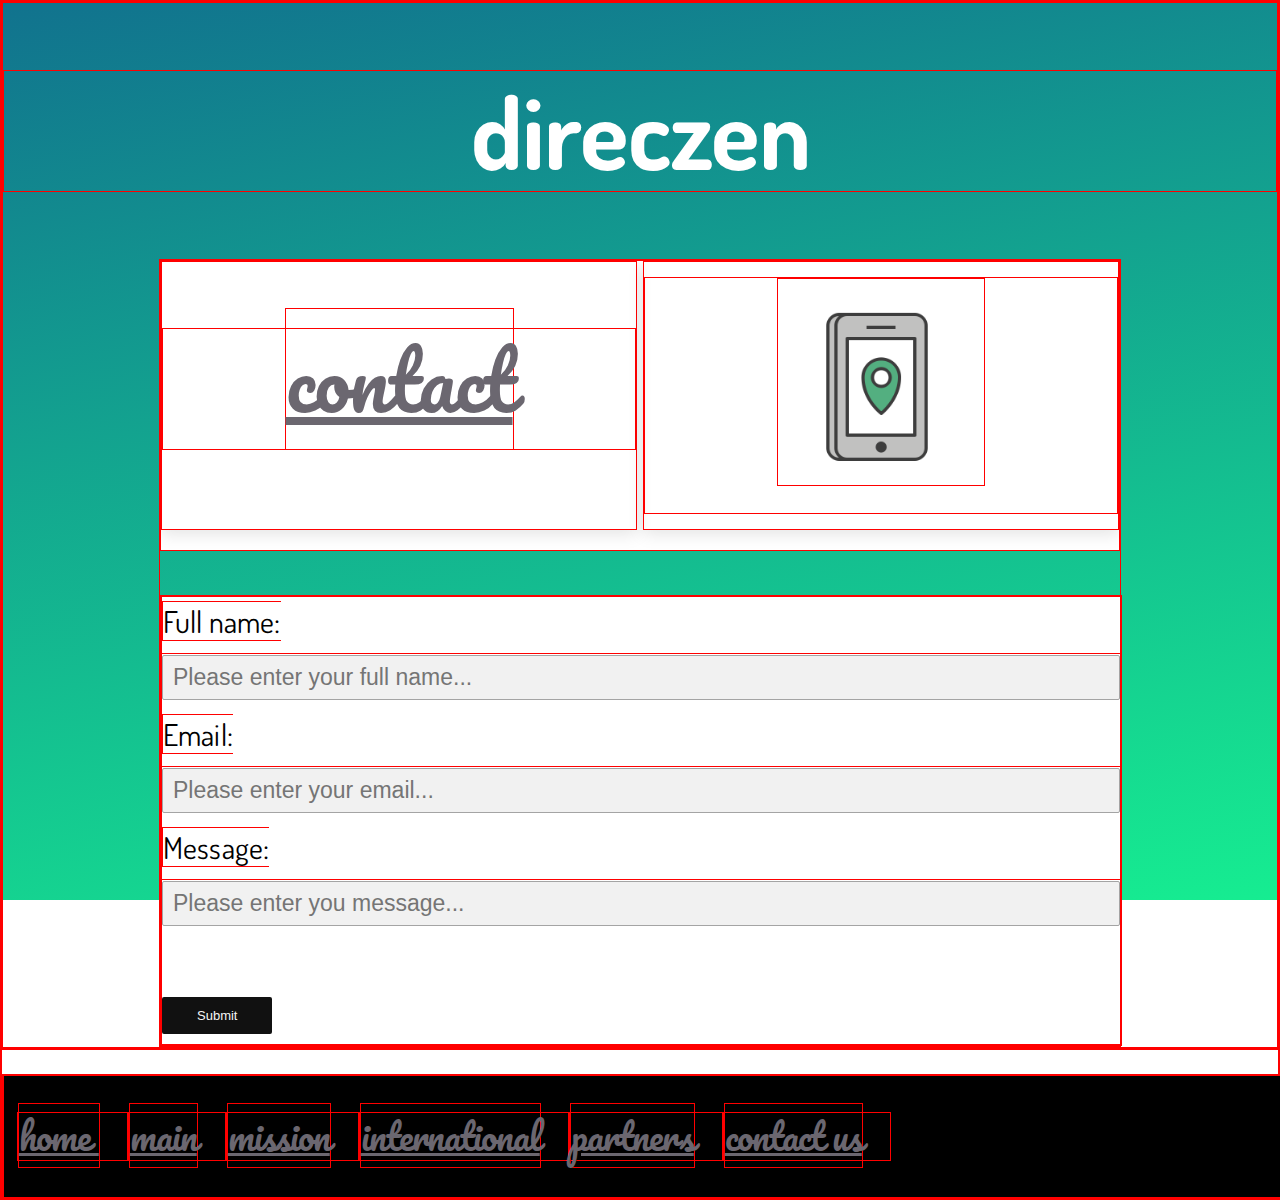
==== direczen/src/contact.html @ 981bbf70 "Basic code optimisations and reorganising files into folders" ====
<!DOCTYPE html>
<html>
<head>
    <title>direczen | contact</title>
    <link rel="stylesheet" type="text/css" href="styles/style.css"/>
    <link href="https://fonts.googleapis.com/css?family=Pacifico" rel="stylesheet">
    <link href="https://fonts.googleapis.com/css?family=Dosis" rel="stylesheet">
</head>

<body>
<div style="text-align: center;">
    <h1 style="font-size:100px; color:white;">direczen</h1>
    <div class="container">
        <div class="cards">
            <div class="card">
                <h2 class="card-body" style="vertical-align:center; font-size:80px"><a href="home.html">contact</a></h2>
            </div>
            <div class="card">
                <p class="card-body"><img class="imgcard" src="images/phone_location.png"/></p>
            </div>
        </div>
        <br/>
        <div class="contentMain">
            <form>

                <label>
                    Full name:<br>
                    <input type="text" name="fullname" placeholder="Please enter your full name..." required maxlength="50">
                </label>
                <label>
                    Email:<br>
                    <input type="text" name="email" placeholder="Please enter your email..." required maxlength="100">
                </label>
                <label>
                    Message:<br>
                    <input type="text" name="message" placeholder="Please enter you message..." required maxlength="1000">
                </label>
                <br><br>
                <input type="submit" value="Submit">
            </form>
        </div>
    </div>
</div>
<div></div>
</body>
<br/>
<footer style="width:100%;">
    <nav style="width:100%; margin-bottom:0;">
        <h3><a href="home.html">home </a>&#160;&#160;&#160; </h3>
        <h3><a href="index.html">main</a>&#160;&#160;&#160; </h3>
        <h3><a href="mission.html">mission</a>&#160;&#160;&#160; </h3>
        <h3><a href="international.html">international</a>&#160;&#160;&#160; </h3>
        <h3><a href="partners.html">partners</a>&#160;&#160;&#160;</h3>
        <h3><a href="contact.html">contact us</a>&#160;&#160;&#160; </h3>
    </nav>
</footer>
</html>
---- direczen/src/styles/style.css ----
/*------------------------------------------------------------
  Base Style
------------------------------------------------------------*/
*{
    border: 1px solid red;
}

html {
    box-sizing: border-box;
    font-size: 62.5%;
    margin: 0;
    padding: 0;
    background: -webkit-linear-gradient(-11deg, rgb(22, 237, 145), rgb(17, 114, 142));
    background: linear-gradient(-11deg, rgb(22, 237, 145), rgb(17, 114, 142));
    background-attachment: fixed;
}

body {
    letter-spacing: 0.01em;
    line-height: 1.6;
    font-size: 1.5em;
    font-weight: 400;
    margin: 0;
}

/*------------------------------------------------------------
  Buttons
------------------------------------------------------------*/

button, [type=submit] {
    padding: 1.1rem 3.5rem;
    margin: 1rem 0;
    background: #111111;
    color: #f5f5f5;
    border-radius: 2px;
    border: none;
    font-size: 1.3rem;
    transition: all .2s ease;
}

button.outline, [type=submit].outline {
    padding: 1.1rem 3.5rem;
    background: none;
    color: #111111;
    border: 2px solid #111111;
}

button:hover, [type=submit]:hover {
    background: #222222;
}

button.outline:hover, [type=submit].outline:hover {
    background: none;
    border: 2px solid #444444;
    color: #444444;
}

button:focus, [type=submit]:focus {
    outline: none;
}

button:active, [type=submit]:active {
    transform: scale(.99);
}

.cards {
    display: flex;
    flex-wrap: wrap;
    justify-content: space-between;
    background-color: white;
    overflow: hidden;
    margin-bottom: 2rem
}

@media (max-width: 675px) {
    .cards > .card {
        flex: auto;
    }
}

.card {
    flex-direction: column;
    overflow: hidden;
    flex: 0 1 calc(50% - 0.5rem);
    box-shadow: 0 5px 15px rgba(0, 0, 0, 0.1);
    margin-bottom: 2rem;
}

.card-header {
    font-weight: 600;
    margin: 0;
    padding: 2rem 3rem 1rem;
}

.card-body {
    padding: 0 3rem 2rem 3rem;
    min-height: 100px;
}

.card-footer {
    display: flex;
    align-items: stretch;
    border-top: 1px solid #dbdbdb;
    flex: 1;
}

.card-footer .card-footer-item {
    display: flex;
    flex-basis: 0;
    flex-grow: 1;
    flex-shrink: 0;
    align-items: center;
    justify-content: center;
    margin: 0;
    padding: 1rem;
}

.card-footer-item:not(:first-child) {
    border-left: 1px solid #dbdbdb;
}

/*------------------------------------------------------------
  Forms
------------------------------------------------------------*/

input[type=text], input[type=password], input[type=email], input[type=search], input[type=number], input[type=file], input[type=tel], input[type=url], select {
    width: 100%;
    height: 45px;
    padding: 10px 10px;
    margin-top: 1rem;
    margin-bottom: 1rem;
    background: #F1F1F1;
    border-radius: 2px;
    border: 1px solid #a4a4a4;
    font-size: 2.3rem;
    box-sizing: border-box;
    transition: all .2s ease;
}

/*input[type=text]:hover, input[type=password]:hover, input[type=email]:hover, input[type=search]:hover, input[type=number]:hover, input[type=file], input[type=tel], input[type=url]:hover, select:hover, textarea:hover, textarea[type=text]:hover {
  border: 1px solid #111111;
}

input[type=text]:focus, input[type=password]:focus, input[type=email]:focus, input[type=search]:focus, input[type=number], input[type=file], input[type=tel], input[type=url]:focus, select:focus, textarea:focus, textarea[type=text]:focus {
  outline: none;
  border: 1px solid #104cfb;
}

textarea, textarea[type=text] {
  min-height: 17rem;
}*/

.container {
    max-width: 960px;
    margin: 0 auto;
    width: 80%;
}

.row {
    display: flex;
    flex-flow: row wrap;
    justify-content: space-between;
    margin-top: 1rem;
    margin-bottom: 1rem;
}

.row > :first-child {
    margin-left: 0;
}

.col {
    -webkit-box-flex: 1;
    -moz-box-flex: 1;
    -webkit-flex: 1;
    -ms-flex: 1;
    flex: 1;
}

.col, [class^='col-'], [class*=" col-"] {
    margin-left: 4%;
}

.col-1 {
    flex: 1;
}

.col-2 {
    flex: 2;
}

.col-3 {
    flex: 3;
}

.col-4 {
    flex: 4;
}

.col-5 {
    flex: 5;
}

.col-6 {
    flex: 6;
}

.col-7 {
    flex: 7;
}

.col-8 {
    flex: 8;
}

.col-9 {
    flex: 9;
}

.col-10 {
    flex: 10;
}

.col-11 {
    flex: 11;
}

.col-12 {
    flex: 12;
}

@media screen and (max-width: 768px) {
    .col, [class^='col-'], [class*=" col-"] {
        margin: 1rem 0;
        flex: 0 0 100%;
    }
}

/*------------------------------------------------------------
  Links
------------------------------------------------------------*/
a {
    color: #6b6770;
    transition: all .1s ease;
}

a:hover {
    cursor: pointer;
    color: #222222;
}

/*------------------------------------------------------------
  Lists
------------------------------------------------------------*/

ul, ol {
    padding-left: 0;
    margin-top: 0;
}

ul ul, ul ol, ol ol, ol ul {
    margin: 1rem 0 1rem 2rem;
    font-size: 95%;
}

ul {
    list-style: circle inside;
}

ol {
    list-style: decimal inside;
}

li {
    margin-bottom: 1rem;
}

/*------------------------------------------------------------
  Misc
------------------------------------------------------------*/

code {
    padding: 0.2rem 0.5rem;
    margin: 0 0.2rem;
    font-size: 90%;
    white-space: nowrap;
    background: #F1F1F1;
    border: 1px solid #E1E1E1;
    border-radius: 4px;
    font-family: "Consolas", "Monaco", "Menlo", monospace;
}

pre > code {
    display: block;
    padding: 1rem 1.5rem;
    white-space: pre-wrap;
    white-space: -moz-pre-wrap;
    white-space: pre-wrap;
    white-space: -o-pre-wrap;
    word-wrap: break-word;
}

/*------------------------------------------------------------
  Navigation
  ------------------------------------------------------------*/

.nav {
    position: relative;
    display: flex;
    flex-wrap: wrap;
    align-items: center;
    padding: 1rem;
}

.nav-menu,
.nav-brand {
    display: flex;
}

.nav-menu {
    flex-flow: row;
    flex: 1 0 auto;
}

.nav-item {
    padding: 1rem 2rem;
}

.nav-logo {
    font-weight: bolder;
    font-size: 2rem;
    line-height: 0;
    padding-right: 2rem;
}

/*------------------------------------------------------------
  Tables
  ------------------------------------------------------------*/

.table {
    width: 100%;
    border: none;
    border-collapse: collapse;
    border-spacing: 0;
    text-align: left;
}

.table th, .table td {
    vertical-align: middle;
    padding: 12px 4px;
}

.table thead {
    border-bottom: 2px solid #333030;
}

/* responsive tables */
@media screen and (max-width: 768px) {
    .table.responsive {
        position: relative;
        display: block;
    }

    .table.responsive th, .table.responsive td {
        margin: 0;
    }

    .table.responsive thead {
        display: block;
        float: left;
        border: 0;
    }

    .table.responsive thead tr {
        display: block;
        padding: 0 10px 0 0;
        border-right: 2px solid #333030;
    }

    .table.responsive th {
        display: block;
        text-align: right;
    }

    .table.responsive tbody {
        display: block;
        overflow-x: auto;
        white-space: nowrap;
    }

    .table.responsive tbody tr {
        display: inline-block;
    }

    .table.responsive td {
        display: block;
        min-height: 16px;
        text-align: left;
    }

    .table.responsive tr {
        padding: 0 10px;
    }
}

/*------------------------------------------------------------
  Typography
------------------------------------------------------------*/

h1 {
    font-family: 'Dosis', sans-serif;
}

h2,
h3,
h4,
h5,
h6 {
    font-weight: 400;
    font-family: 'Pacifico', cursive;
}

h1, h2, h3 {
    letter-spacing: -.1rem;
}

h1 {
    font-size: 4.0rem;
    line-height: 1.2;
}

h2 {
    font-size: 3.6rem;
    line-height: 1.25;
}

h3 {
    font-size: 3.0rem;
    line-height: 1.3;
}

h4 {
    font-size: 2.4rem;
    line-height: 1.35;
    letter-spacing: -.08rem;
}

h5 {
    font-size: 1.8rem;
    line-height: 1.5;
    letter-spacing: -.05rem;
}

h6 {
    font-size: 1.5rem;
    line-height: 1.6;
    letter-spacing: 0;
}

@media (min-width: 550px) {
    h1 {
        font-size: 5.0rem;
    }

    h2 {
        font-size: 4.2rem;
    }

    h3 {
        font-size: 3.6rem;
    }

    h4 {
        font-size: 3.0rem;
    }

    h5 {
        font-size: 2.4rem;
    }

    h6 {
        font-size: 1.5rem;
    }
}

/*------------------------------------------------------------
  Utilities
------------------------------------------------------------*/

.pull-right {
    float: right;
}

.pull-left {
    float: left;
}

.text-center {
    text-align: center;
}

.text-left {
    text-align: left;
}

.text-right {
    text-align: right;
}

.full-screen {
    width: 100%;
    min-height: 100vh;
}

.full-width {
    width: 100%;
}

.vertical-align {
    display: flex;
    align-items: center;
}

.horizontal-align {
    display: flex;
    justify-content: center;
}

.center {
    display: flex;
    align-items: center;
    justify-content: center;
    flex-direction: column;
}

.right {
    display: flex;
    align-items: center;
    justify-content: flex-end;
}

.left {
    display: flex;
    align-items: center;
    justify-content: flex-start;
}

.fixed {
    position: fixed;
    width: 100%;
}

@media screen and (max-width: 400px) {
    .hide-phone {
        display: none;
    }
}

@media screen and (max-width: 768px) {
    .hide-tablet {
        display: none;
    }
}

/*
CUSTOM STYLING
*/

.imgcard {
    height: 50%;
    width: 50%;
}

.squaremin {
    height: 35%;
}

.pmain {
    font-size: 30px;
    margin-left: 10%;
    margin-right: 10%;
    padding: 8%;
    text-align: left;
"
}

.contentMain {
    width: 100%;
    max-width: 100%;
    background-color: white;
    font-family: 'Dosis', sans-serif;
    font-size: 30px;
    text-align: left;
    overflow: hidden;
}

.contentMain p {
    padding: 0 3% 0 3%;
}

nav {
    width: 100%;
    font-family: 'Pacifico', cursive;
    display: inline-flex;
    background-color: black;
    color: white;
    margin-bottom: -1px !important;
    padding-left: 1%;
    padding-right: 1%;
}

footer {
    bottom: 0;
    min-width: 100%;
}

#nextSide {
    float: right;
    text-align: left;
    width: 49%;
}

#frontSide {
    float: left;
    text-align: right;
    align-items: right;
    width: 49%;
}

.inputContact {
    height: 25%;
    width: 70%;
}
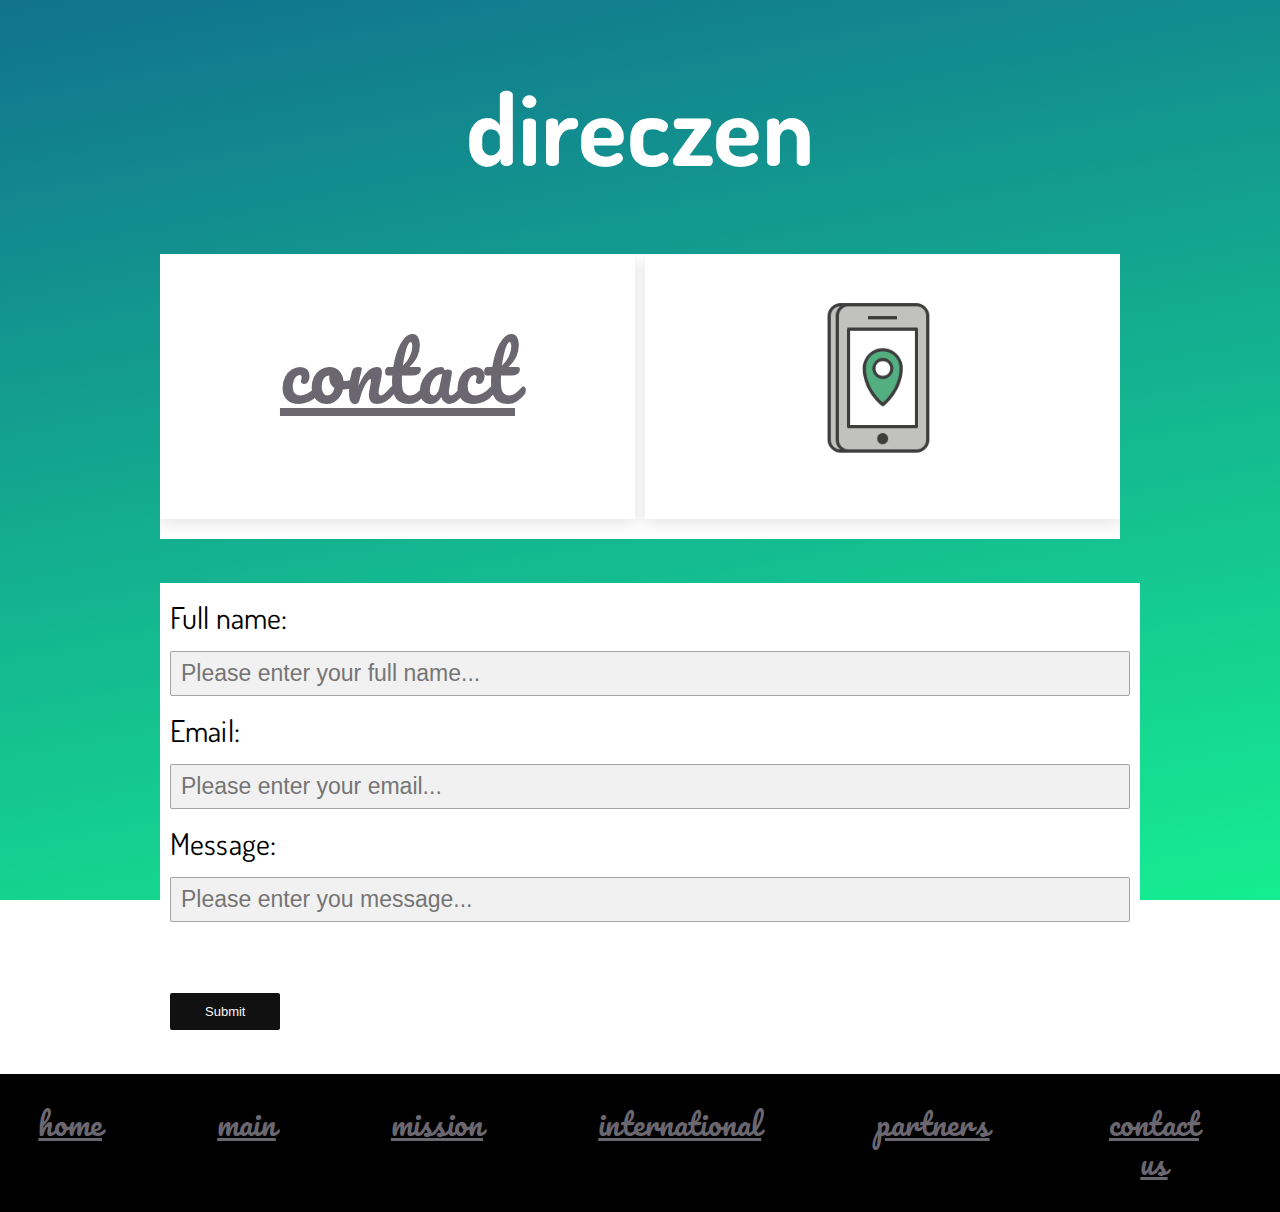
==== commit 9e656e8e: "#" ====
--- a/direczen/src/contact.html
+++ b/direczen/src/contact.html
@@ -22,7 +22,6 @@
         <br/>
         <div class="contentMain">
             <form>
-
                 <label>
                     Full name:<br>
                     <input type="text" name="fullname" placeholder="Please enter your full name..." required maxlength="50">
@@ -44,14 +43,14 @@
 <div></div>
 </body>
 <br/>
-<footer style="width:100%;">
-    <nav style="width:100%; margin-bottom:0;">
-        <h3><a href="home.html">home </a>&#160;&#160;&#160; </h3>
-        <h3><a href="index.html">main</a>&#160;&#160;&#160; </h3>
-        <h3><a href="mission.html">mission</a>&#160;&#160;&#160; </h3>
-        <h3><a href="international.html">international</a>&#160;&#160;&#160; </h3>
-        <h3><a href="partners.html">partners</a>&#160;&#160;&#160;</h3>
-        <h3><a href="contact.html">contact us</a>&#160;&#160;&#160; </h3>
+<footer>
+    <nav>
+        <h3><a href="home.html">home </a></h3>
+        <h3><a href="index.html">main</a></h3>
+        <h3><a href="mission.html">mission</a></h3>
+        <h3><a href="international.html">international</a></h3>
+        <h3><a href="partners.html">partners</a></h3>
+        <h3><a href="contact.html">contact us</a></h3>
     </nav>
 </footer>
 </html>
--- a/direczen/src/styles/style.css
+++ b/direczen/src/styles/style.css
@@ -1,10 +1,6 @@
 /*------------------------------------------------------------
   Base Style
 ------------------------------------------------------------*/
-*{
-    border: 1px solid red;
-}
-
 html {
     box-sizing: border-box;
     font-size: 62.5%;
@@ -420,7 +416,7 @@
 }
 
 h1, h2, h3 {
-    letter-spacing: -.1rem;
+    /*letter-spacing: -.1rem;*/
 }
 
 h1 {
@@ -458,7 +454,7 @@
 
 @media (min-width: 550px) {
     h1 {
-        font-size: 5.0rem;
+        font-size: 5rem;
     }
 
     h2 {
@@ -466,11 +462,11 @@
     }
 
     h3 {
-        font-size: 3.6rem;
+        font-size: 3rem;
     }
 
     h4 {
-        font-size: 3.0rem;
+        font-size: 3rem;
     }
 
     h5 {
@@ -580,17 +576,16 @@
     margin-right: 10%;
     padding: 8%;
     text-align: left;
-"
 }
 
 .contentMain {
     width: 100%;
-    max-width: 100%;
     background-color: white;
     font-family: 'Dosis', sans-serif;
     font-size: 30px;
     text-align: left;
     overflow: hidden;
+    padding: 10px;
 }
 
 .contentMain p {
@@ -598,19 +593,23 @@
 }
 
 nav {
-    width: 100%;
     font-family: 'Pacifico', cursive;
     display: inline-flex;
     background-color: black;
     color: white;
     margin-bottom: -1px !important;
-    padding-left: 1%;
-    padding-right: 1%;
+    width: 100%;
+    text-align: center;
+}
+
+footer nav h3{
+    text-align: center;
+    margin-right: 6%;
+    margin-left: 3%;
 }
 
 footer {
     bottom: 0;
-    min-width: 100%;
 }
 
 #nextSide {
